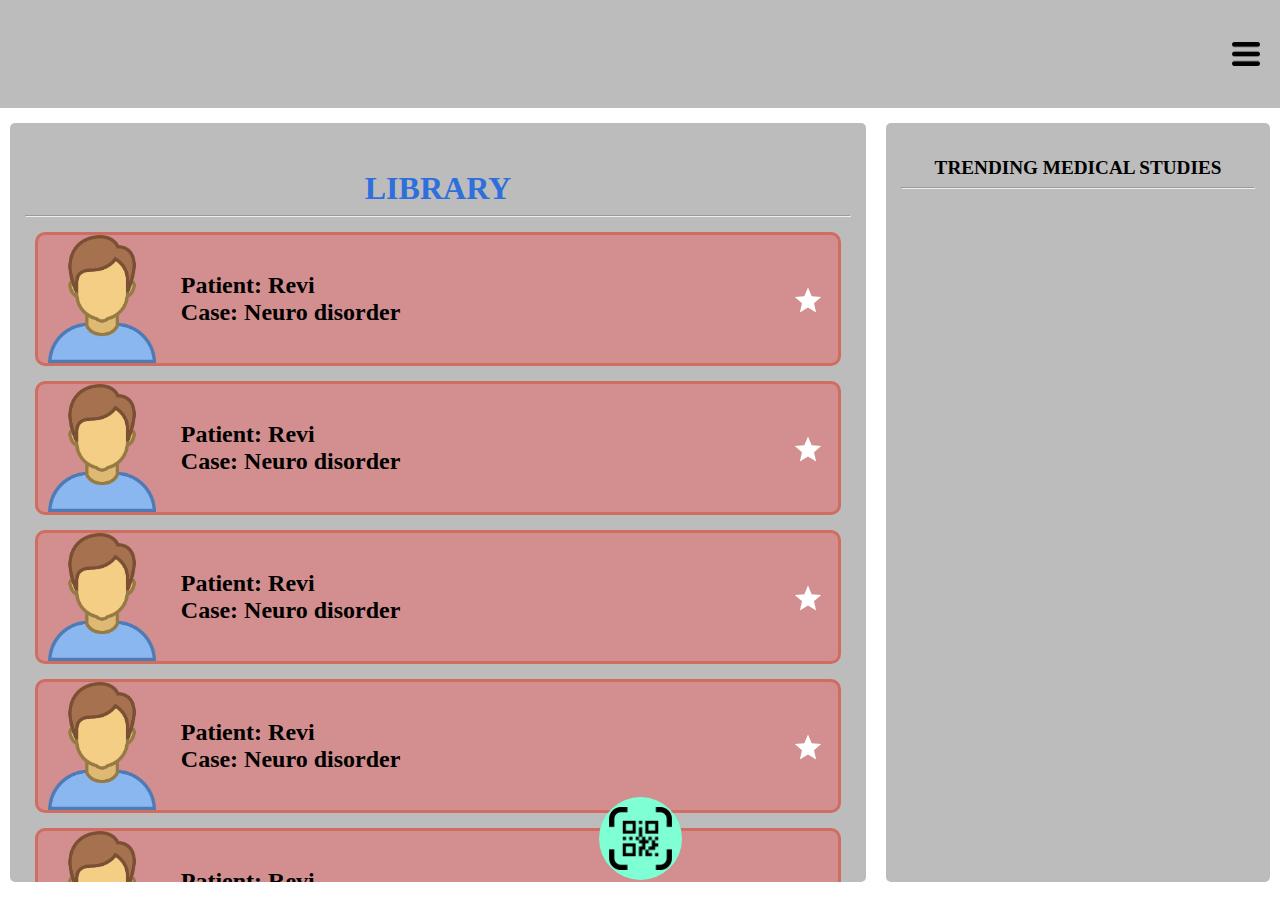
==== detail_page.html @ 23a23233 "initial commit stage" ====
<!DOCTYPE html>
<html lang="en">
<head>
    <meta charset="UTF-8">
    <meta http-equiv="X-UA-Compatible" content="IE=edge">
    <meta name="viewport" content="width=device-width, initial-scale=1.0">
    <title>Document</title>
    <link rel="stylesheet" href="styles.css">
</head>
<body>
    <header>
        <nav>
            <div class="navbar" id="navbar">
                <img src="hamburger.png" alt="menuicon" class="hamburger" id="hamburger" onclick="openNav()">
            </div>
        </nav>
    </header>
    <div id="myNav" class="overlay">

        <a href="javascript:void(0)" class="closebtn" onclick="closeNav()">&times;</a>

        <div class="overlay-content">
          <a href="login.html">Login/Signup</a>
          <a href="admin.html">Home</a>
          <a href="detail_page.html">Library</a>
        </div>
      
    </div> 
    <div class="whole_data">
        <div class="data_all">
            <div class="heading" id="heading">
                <p style="font-size: xx-large; font-weight: bolder; text-align: center; margin-bottom: 0;">LIBRARY</p>
            </div>
                <hr>
            <div id="add"></div>    
            <!-- <div class="available" id="x" >
                <p id="available_text" class="available_text">Subject for a case</p>
                <svg xmlns="http://www.w3.org/2000/svg" id="star" class="star" onclick="starred(id)" height="40" viewBox="0 96 960 960" width="40"><path d="m263.002 934.458 57.307-246.766L128.85 521.77l252.613-21.922L480 267.158l98.537 232.69L831.15 521.77 639.691 687.692l57.307 246.766L480 803.537 263.002 934.458Z"/></svg>        </div>
            <div class="available" id="y" onclick="modal(id)"> -->
            <!-- </div>                 -->
        </div>
        <div id="news" class="detailpage_news">
            <p style="text-align: center; font-size: larger; font-weight: bold; margin-bottom: 0;"> TRENDING MEDICAL STUDIES </p>
            <hr>
        </div>
    </div>

    <div id="modal" class="modal" >

        <!-- Modal content -->
        <div class="modal-content">
            <span class="close">&times;</span>
            <div class="short_desc">
            <img src="no-image.png" alt="image" class="modal_image">
            <p>Patient Name: Revi</p>
            <p>Diagnosis: Nuerological Disorder</p>
            <p>Doctor incharge: Dr.Prajeeth</p>
            </div>
            <br>
            <p style="text-align: center; font-size: larger; font-weight: bold; margin-bottom: 0;"> DETAILED DESCRIPTION </p>
            <hr>
            <div class="description">
                <p>Lorem Ipsum is simply dummy text of the printing and typesetting industry. Lorem Ipsum has been the industry's standard dummy text ever since the 1500s, when an unknown printer took a galley of type and scrambled it to make a type specimen book. It has survived not only five centuries, but also the leap into electronic typesetting, remaining essentially unchanged. It was popularised in the 1960s with the release of Letraset sheets containing Lorem Ipsum passages, and more recently with desktop publishing software like Aldus PageMaker including versions of Lorem Ipsum.</p>
            </div>
        </div>
      
    </div>

    <div style="display: flex; width: 100%; justify-content: center;  bottom: 20px; position:fixed ;">
        <footer>
            <img src="scan.png" alt="scan_icon" class="scan" id="scan">
        </footer>
    </div>
</body>
<script src="index.js"></script>
</html>
---- styles.css ----
body{
    padding: 0;
    margin: 0 0 15px 0;
    /* background-image: linear-gradient(rgb(203, 199, 199), white); */
    
}
.navbar
{
    display: flex;
    align-items: center;
    height: 25vw;
    width: 100%;
    background-color: rgba(0, 0, 0, 0.262);
    opacity: 1;
}

header{
    top: 0;
    width: 100%;
    position: sticky;
    z-index: 1;
}

.overlay {
    /* Height & width depends on how you want to reveal the overlay (see JS below) */   
    height: 100%;
    width: 0;
    position: fixed; /* Stay in place */
    z-index: 1; /* Sit on top */
    left: 0;
    top: 0;
    background-color: rgb(0,0,0); /* Black fallback color */
    background-color: rgba(0,0,0, 0.9); /* Black w/opacity */
    overflow-x: hidden; /* Disable horizontal scroll */
    transition: 0.5s; /* 0.5 second transition effect to slide in or slide down the overlay (height or width, depending on reveal) */
  }
  
  /* Position the content inside the overlay */
  .overlay-content {
    position: relative;
    top: 25%; /* 25% from the top */
    width: 100%; /* 100% width */
    text-align: center; /* Centered text/links */
    margin-top: 30px; /* 30px top margin to avoid conflict with the close button on smaller screens */
  }
  
  /* The navigation links inside the overlay */
  .overlay a {
    padding: 8px;
    text-decoration: none;
    font-size: 36px;
    color: #818181;
    display: block; /* Display block instead of inline */
    transition: 0.3s; /* Transition effects on hover (color) */
  }
  
  /* When you mouse over the navigation links, change their color */
  .overlay a:hover, .overlay a:focus {
    color: #f1f1f1;
  }
  
  /* Position the close button (top right corner) */
  .overlay .closebtn {
    position: absolute;
    top: 20px;
    right: 45px;
    font-size: 60px;
  }
  
  /* When the height of the screen is less than 450 pixels, change the font-size of the links and position the close button again, so they don't overlap */
  @media screen and (max-height: 450px) {
    .overlay a {font-size: 20px}
    .overlay .closebtn {
      font-size: 40px;
      top: 15px;
      right: 35px;
    }
  }
  
/* .navmenu{
    z-index: 1;
    height: 100vh;
    width: 50%;
    border: solid;
    float: right;
    
} */
.add_data
{
    border:solid;
    display: flex;
    align-items: center;
    margin: 15px 10px 0 10px;
    padding:20px;
    height: 20vw;
    border-radius: 5px;
    background-color: rgba(0, 0, 0, 0.262);
}

.add_folder:hover, .add_data:hover, .available:hover
{
    border-width: 3px;
    border-color: #4c8bf5;
    /* background-color: #4c8bf5; */
}

.add_data:hover .plus
{
    z-index: 1;
    animation: rotate 2s;
}

.available
{
    display: flex;
    align-items: center;
    padding: 0 10px 0 0;
    margin: 15px 10px 0 10px;
    height: 20vw;
    border-radius: 10px;
    background-color: rgb(211, 143, 143);
    border: solid;
    border-color: rgb(206, 109, 96);
}

.no_image{
    height:100%;
    width: auto;
    margin-right: 15px;
    margin-left: 10px;
    /* border-radius: 10px; */
}

/* .available:hover{
    min-height: 30vw ;
} */

.whole_data{
    width: 100%;
    display: flex;
    
}


.folder
{
    padding: 15px;
    margin: 15px 10px 15px 10px;
    /* max-height: 143vw; */
    width: 100%;
    border-radius: 5px;
    background-color: rgba(0, 0, 0, 0.262);
    overflow-y:auto;
}

.news
{
    display: none;
}

.detailpage_news{
    display: none;
}

.news_image{
    display: none;
}

.data_all
{
    padding: 15px;
    margin: 15px 10px 15px 10px;
    /* max-height: 143vw; */
    border-radius: 5px;
    background-color: rgba(0, 0, 0, 0.262);
    overflow-y:auto;
}

.add_folder
{
    padding: 20px;
    display: flex;
    border: solid;
    flex-direction: column;
    justify-content: center;
    align-items: center;
    margin: 15px 10px 15px 10px;
    height: 25vw;
    border-radius: 10px;
    background-color: rgb(255, 255, 255);
}

.add_folder:hover .plus_folder
{
    animation: rotate 2s;
}

footer
{
    display: flex;   
    justify-content: center;  
    align-items: center;  
    padding: 10px; 
    background-color: aquamarine;
    border-radius: 100%;
    height: fit-content;
    width: fit-content;
}
.scan
{
    z-index: 1;
    height: 10vw;
    width: auto;
}

footer:hover{
    animation: scale 0.7s;
}
.hamburger{
    height: 1.5rem;
    width: auto;
    position: absolute;
    right: 0;
    padding: 20px;

}

.hamburger:hover{
    animation: scale 0.5s;
}

.heading{
    display: flex;
    justify-content: center;
    align-items: center;
    color: #2f6fdc;
}

.modal {
    display: none; /*Hidden by default */
    position: fixed; /* Stay in place */
    z-index: 1; /* Sit on top */
    left: 0;
    top: 0;
    width: 100%; /* Full width */
    height: 100%; /* Full height */
    overflow: auto; /* Enable scroll if needed */
    background-color: rgb(0,0,0); /* Fallback color */
    background-color: rgba(0,0,0,0.4); /* Black w/ opacity */
  }
  
  /* Modal Content/Box */
  .modal-content {
    background-color: #fefefe;
    border-radius: 5px;
    box-shadow: 0 0 25px 0 blue;
    border: solid;
    border-color: blue;
    margin: 15% auto; /* 15% from the top and centered */
    padding: 20px;
    border: 1px solid #888;
    width: 80%; /* Could be more or less, depending on screen size */
  }
  
  /* The Close Button */
  .close {
    color: #aaa;
    float: right;
    font-size: 28px;
    font-weight: bold;
  }
  
  .close:hover,
  .close:focus {
    color: black;
    text-decoration: none;
    cursor: pointer;
  }

/* this styling applies for both login and signup form. Both are under the same class name login */
.login{
    bottom: 50%;
    display: flex;
    flex-direction: column;
    justify-content: center;
    align-items: center;
    min-height: 40vh;
    min-width: 80vw;
    border-radius: 10px;
    background-color: rgb(255, 255, 255, 0.1);
    backdrop-filter: blur(20px);
    z-index: 1;
    padding: 20px;
}

.email{
    min-width:70vw;
    min-height: 5vh;
    border-radius: 5px;
    margin: 20px 0 15px 0;
    font-size: large;
    text-align: center;
    border: none;
 }

.username{
    min-width:70vw;
    min-height: 5vh;
    border-radius: 5px;
    margin: 0px 0 15px 0;
    font-size: large;
    text-align: center;
    border: none;
 }

.pwd{
    min-width:70vw;
    min-height: 5vh;
    border-radius: 5px;
    margin: 0 0 20px 0;
    font-size: large;
    text-align: center;
    border: none;
 }

.button{
    width: 5.5em;
    height: 2em;
    border-radius: 5px;
    border: none;
    font-size: large;
    background-color: #5849e6;
    color: white;
}

.subject{
    height: 100%;
    padding: 0 10px 0 10px;
    display: flex;
    flex-direction: column;
    justify-content: center;
}

/* .star{
    margin-left: auto;
    fill: white;
    scale: 0.9;
} */

.star:hover{
    animation: scale 0.5s;
}

.star:active{
    animation: rotate 1s ease-in-out;
}

.available_text{
    padding-left: 0;
    margin:0;
    font-weight: bold;
    font-size:medium ;
}

.modal_image{
    height: 20vh;
    width: auto;
}

.short_desc{
    display: flex; 
    flex-direction: column; 
    align-items: center;
}

.short_desc p{
    margin: 0;
    font-size: larger;
    font-weight:400;
}

.short_desc img{
    margin-bottom: 10px;
}

@keyframes scale{
    50%{ transform: scale(1.2);}
}

 @keyframes rotate{
    50% {transform: rotate(180deg);}
 }


@media (min-width:400px) {
    body{
        overflow: hidden;
    }

    .add_folder{
        height:15vh;
    }

    .news{
        display: block;
        padding: 15px;
        margin: 15px 10px 15px 10px;
        width: 30%;
        max-height: 63vh;
        border-radius: 5px;
        background-color: rgba(0, 0, 0, 0.262);
        overflow-y:auto;
    }

    .detailpage_news{
        display: block;
        padding: 15px;
        margin: 15px 10px 15px 10px;
        width: 30%;
        max-height: 81vh;
        border-radius: 5px;
        background-color: rgba(0, 0, 0, 0.262);
        overflow-y:auto;
    }

    .news_image{
        display: block;
        width: 100%;
        background-size: 100%;
        height: 30%;
        border-radius: 5px;
        margin-bottom: 15px;
    }
    .news_image:hover{
        box-shadow: 5px 3px 3px rgba(0, 0, 0, 0.482);
        height: 35%;
    }

    .title{
        display: flex;
        align-items: center;
        margin-top: auto;
        border-radius: 5px;
        text-align: center;
        bottom: 0;
        width: 100%;
        height: 100%;
        background-color: rgba(255, 255, 255, 0.395);
    }

    .title p{
        font-size: large;
        font-weight: bold;
    }

    .folder{
        width: 70%;
        max-height: 63vh;
    }

    .data_all
    {
        width: 70%;
        max-height: 81vh;
    }

    .available{
        height: 8rem;
    }
    
    .available_text{
        padding-left: 0;
        margin:0;
        font-weight: bolder;
        font-size:x-large ;
    }
    .available:hover{
        height: 12rem;
    }

    .add_data{
        height: 10vh;
    }
    .navbar{
        height: 12vh;
    }
    .scan{
        height: 7vh;
    }
    .login{
        min-width: 40vw;
        min-height: 50vh;
    }
    .email{
        min-width: 25vw;
    }
    .username{
        min-width: 25vw;
    }
    .pwd{
        min-width: 25vw;
    }
    
}

/* styling for form.html */
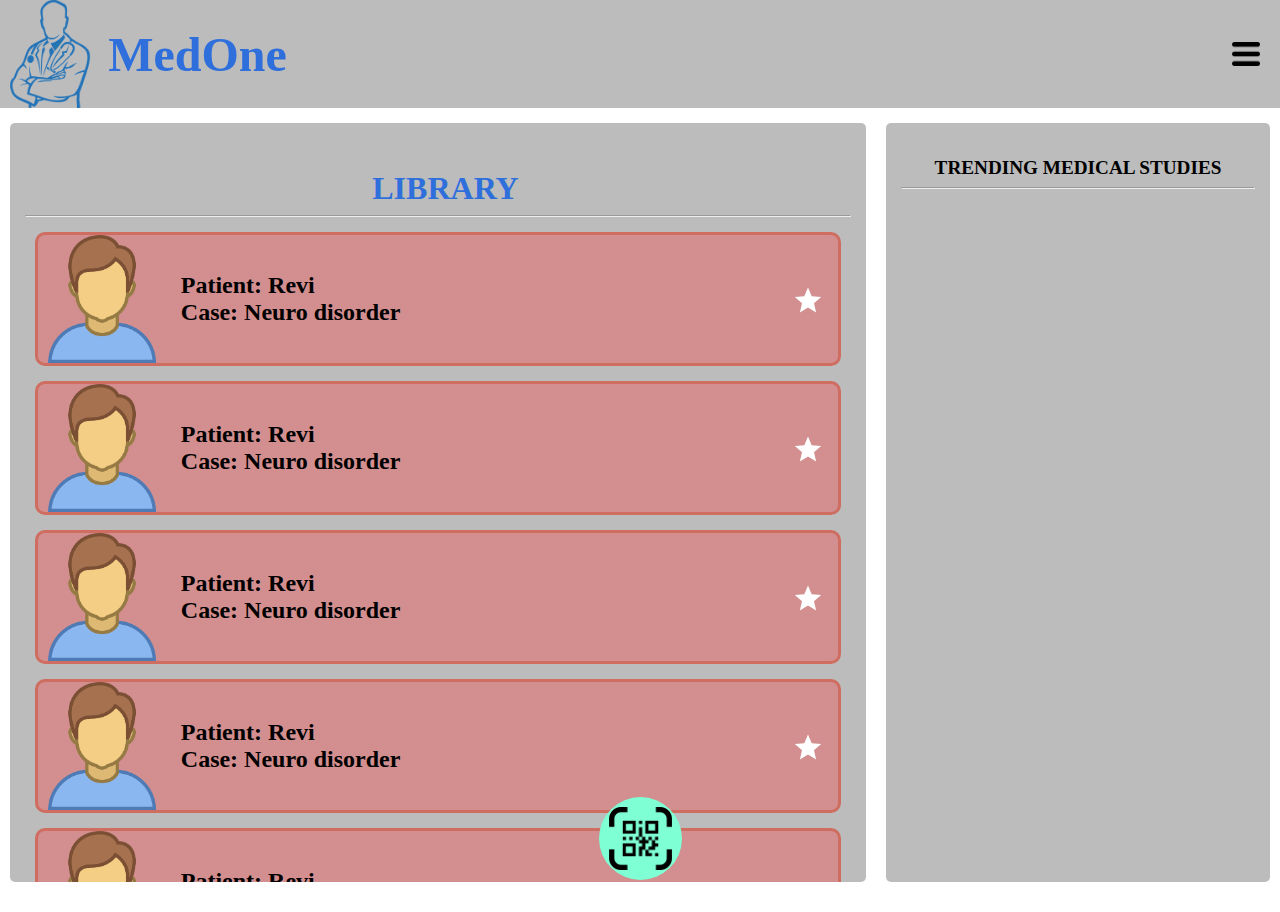
==== commit 35843924: "initial prototype" ====
--- a/detail_page.html
+++ b/detail_page.html
@@ -4,14 +4,16 @@
     <meta charset="UTF-8">
     <meta http-equiv="X-UA-Compatible" content="IE=edge">
     <meta name="viewport" content="width=device-width, initial-scale=1.0">
-    <title>Document</title>
     <link rel="stylesheet" href="styles.css">
+    <title>MedOne</title>
 </head>
 <body>
     <header>
         <nav>
             <div class="navbar" id="navbar">
-                <img src="hamburger.png" alt="menuicon" class="hamburger" id="hamburger" onclick="openNav()">
+                <img src="logo.png" alt="logo" class="logo" onclick="window.location.href='admin.html';" style="cursor:pointer;">
+                <p class="heading">MedOne</p>
+                <img src="hamburger.png" alt="menu_icon" class="hamburger" id="hamburger" onclick="openNav()">
             </div>
         </nav>
     </header>
@@ -23,6 +25,7 @@
           <a href="login.html">Login/Signup</a>
           <a href="admin.html">Home</a>
           <a href="detail_page.html">Library</a>
+          <a href="form.html">New Data</a>
         </div>
       
     </div> 
--- a/styles.css
+++ b/styles.css
@@ -12,6 +12,19 @@
     width: 100%;
     background-color: rgba(0, 0, 0, 0.262);
     opacity: 1;
+    padding-left: 10px;
+}
+
+.logo{
+    height: 100%;
+    width: auto;
+}
+
+.heading{
+    font-size: 3rem;
+    font-weight: bolder;
+    padding-left: 15px;
+    color: white;
 }
 
 header{
@@ -101,6 +114,7 @@
 {
     border-width: 3px;
     border-color: #4c8bf5;
+    cursor: pointer;
     /* background-color: #4c8bf5; */
 }
 
@@ -131,6 +145,7 @@
     /* border-radius: 10px; */
 }
 
+
 /* .available:hover{
     min-height: 30vw ;
 } */
@@ -227,6 +242,7 @@
 
 .hamburger:hover{
     animation: scale 0.5s;
+    cursor: pointer;
 }
 
 .heading{
@@ -332,6 +348,10 @@
     background-color: #5849e6;
     color: white;
 }
+.button:hover{
+    background-color:black;
+    color: red;
+}
 
 .subject{
     height: 100%;
@@ -431,9 +451,11 @@
         border-radius: 5px;
         margin-bottom: 15px;
     }
+
     .news_image:hover{
         box-shadow: 5px 3px 3px rgba(0, 0, 0, 0.482);
         height: 35%;
+        cursor: pointer;
     }
 
     .title{
@@ -500,8 +522,135 @@
     .pwd{
         min-width: 25vw;
     }
+    .detail_form{
+        gap: 10px;
+        width: 60%;
+        padding: 30px;
+        margin: 20px;
+    }
+    .form_page{
+        display: flex;
+        justify-content: center;
+    }
+
+    .expl{
+        width: 30%;
+    }
+
+    .expl p{
+        font-size: 3rem; color: white; text-align: center;
+    }
     
 }
 
 /* styling for form.html */
-
+    .expl{
+        display: flex; 
+        justify-content: center; 
+        align-items: center;
+        background-color:#4c8bf5;
+        padding: 15px;
+        margin: 10px;
+        border-radius: 10px;
+        border: solid;
+        font-size: 1.5rem; 
+        color: white; 
+        text-align: center;
+    }
+    .detail_form{
+        display: grid;
+        grid-template-columns: 50% 50%;
+        gap: 5px;
+        /* background-image: linear-gradient(rgb(236, 131, 131), #efb3b3); */
+        background-color: rgb(211, 143, 143);
+        padding: 15px;
+        margin: 10px;
+        border-radius: 5px;
+        border: solid;
+    }
+    
+    /* .detail_form input{
+        font-size: large;
+        font-weight: bold;
+    } */
+    .files{
+        grid-column: span 2;
+        height: 20vh;
+        display: flex;
+        flex-direction: column;
+        align-items: center;
+        justify-content: center;
+        border: solid;
+        border-color: rgb(204, 77, 77);
+        margin: 10px;
+        border-radius: 25px;
+        background: rgba(255, 255, 255, 0.379);
+        backdrop-filter: blur(20px);
+       
+    }
+    
+    .file_label{
+        cursor: pointer;
+    }
+    .file_label:hover{
+        animation: scale 1s;
+    }
+    
+    .file_input{
+        display: none;
+    }
+    
+    .input_tag{
+        height: 6vh;
+        border-radius: 5px;
+        border: none;
+        text-align: center;
+        background: rgba(255, 255, 255, 0.379);
+        border: solid;
+        font-size: large;
+        font-weight: bold;
+        border-color: rgb(204, 77, 77);
+        
+    }
+    
+    .diagnosis{
+        grid-column: span 2;
+        height: 6vh;
+        border-radius: 5px;
+        border: none;
+        background: rgba(255, 255, 255, 0.379);
+        text-align: center;
+        font-size: large;
+        font-weight: bold;
+        border: solid;
+        border-color: rgb(204, 77, 77);
+    }
+    
+    .detailed_desc{
+        grid-column: span 2;
+        height:25vh;
+        border-radius: 5px;
+        border: none;
+        background: rgba(255, 255, 255, 0.379);
+        text-align: center;
+        font-size: large;
+        font-weight: bold;
+        border: solid;
+        border-color: rgb(204, 77, 77);
+    }
+
+    .submit_btn{
+        height: 3em;
+        width: 10em;
+        background-color: #4c8bf5;
+        color: white;
+        border-radius: 5px;
+        border: none;
+
+    }
+
+    .submit_btn:hover{
+        background-color: black;
+        color: red;
+    }
+
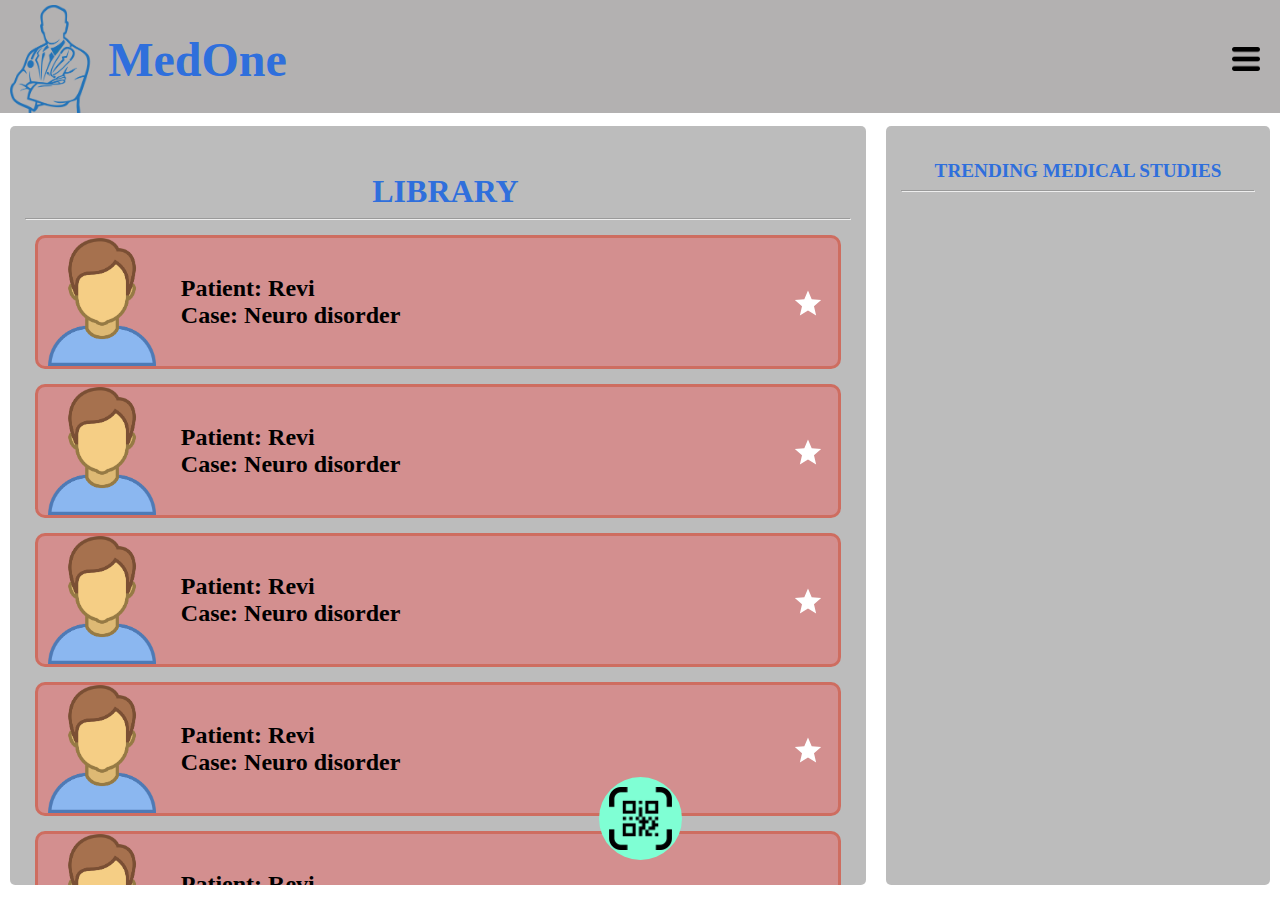
==== commit 4236f6f9: "prototype-1" ====
--- a/detail_page.html
+++ b/detail_page.html
@@ -22,7 +22,7 @@
         <a href="javascript:void(0)" class="closebtn" onclick="closeNav()">&times;</a>
 
         <div class="overlay-content">
-          <a href="login.html">Login/Signup</a>
+          <a href="index.html">Login/Signup</a>
           <a href="admin.html">Home</a>
           <a href="detail_page.html">Library</a>
           <a href="form.html">New Data</a>
@@ -43,7 +43,7 @@
             <!-- </div>                 -->
         </div>
         <div id="news" class="detailpage_news">
-            <p style="text-align: center; font-size: larger; font-weight: bold; margin-bottom: 0;"> TRENDING MEDICAL STUDIES </p>
+            <p style="text-align: center; font-size: larger; font-weight: bold; margin-bottom: 0; color: #2f6fdc;"> TRENDING MEDICAL STUDIES </p>
             <hr>
         </div>
     </div>
--- a/styles.css
+++ b/styles.css
@@ -2,6 +2,7 @@
     padding: 0;
     margin: 0 0 15px 0;
     /* background-image: linear-gradient(rgb(203, 199, 199), white); */
+    /* background-image: linear-gradient(to bottom right, rgb(225, 83, 83), #2f5ca8); */
     
 }
 .navbar
@@ -10,9 +11,11 @@
     align-items: center;
     height: 25vw;
     width: 100%;
-    background-color: rgba(0, 0, 0, 0.262);
+    padding: 5px 0 0 0;
+    background-color: #b3b1b1;
     opacity: 1;
     padding-left: 10px;
+    border-bottom: solid white;
 }
 
 .logo{
@@ -31,7 +34,6 @@
     top: 0;
     width: 100%;
     position: sticky;
-    z-index: 1;
 }
 
 .overlay {
@@ -103,7 +105,7 @@
     border:solid;
     display: flex;
     align-items: center;
-    margin: 15px 10px 0 10px;
+    margin: 10px 10px 0 10px;
     padding:20px;
     height: 20vw;
     border-radius: 5px;
@@ -184,7 +186,7 @@
 .data_all
 {
     padding: 15px;
-    margin: 15px 10px 15px 10px;
+    margin: 10px 10px 15px 10px;
     /* max-height: 143vw; */
     border-radius: 5px;
     background-color: rgba(0, 0, 0, 0.262);
@@ -220,6 +222,7 @@
     border-radius: 100%;
     height: fit-content;
     width: fit-content;
+    margin-bottom: 20px;
 }
 .scan
 {
@@ -269,13 +272,13 @@
   .modal-content {
     background-color: #fefefe;
     border-radius: 5px;
-    box-shadow: 0 0 25px 0 blue;
-    border: solid;
-    border-color: blue;
+    box-shadow: 0 0 50px 0 rgb(94, 178, 174);
+    /* border: solid; */
     margin: 15% auto; /* 15% from the top and centered */
     padding: 20px;
-    border: 1px solid #888;
-    width: 80%; /* Could be more or less, depending on screen size */
+    /* border: 1px solid rgb(94, 178, 174); */
+    background-color:rgb(202, 206, 170) ;
+    width: 70%; /* Could be more or less, depending on screen size */
   }
   
   /* The Close Button */
@@ -351,6 +354,7 @@
 .button:hover{
     background-color:black;
     color: red;
+    cursor: pointer;
 }
 
 .subject{
@@ -435,7 +439,7 @@
     .detailpage_news{
         display: block;
         padding: 15px;
-        margin: 15px 10px 15px 10px;
+        margin: 10px 10px 15px 10px;
         width: 30%;
         max-height: 81vh;
         border-radius: 5px;
@@ -591,9 +595,13 @@
     
     .file_label{
         cursor: pointer;
-    }
+        animation: scale 1s;
+        animation-iteration-count: infinite;
+    }
+
     .file_label:hover{
-        animation: scale 1s;
+        animation: none;
+        scale: 1.2;
     }
     
     .file_input{
@@ -627,6 +635,8 @@
     }
     
     .detailed_desc{
+        padding-top: 15px;
+        font-family:Arial, Helvetica, sans-serif;
         grid-column: span 2;
         height:25vh;
         border-radius: 5px;
@@ -637,6 +647,7 @@
         font-weight: bold;
         border: solid;
         border-color: rgb(204, 77, 77);
+        resize: none;
     }
 
     .submit_btn{
@@ -652,5 +663,6 @@
     .submit_btn:hover{
         background-color: black;
         color: red;
-    }
-
+        cursor: pointer;
+    }
+
